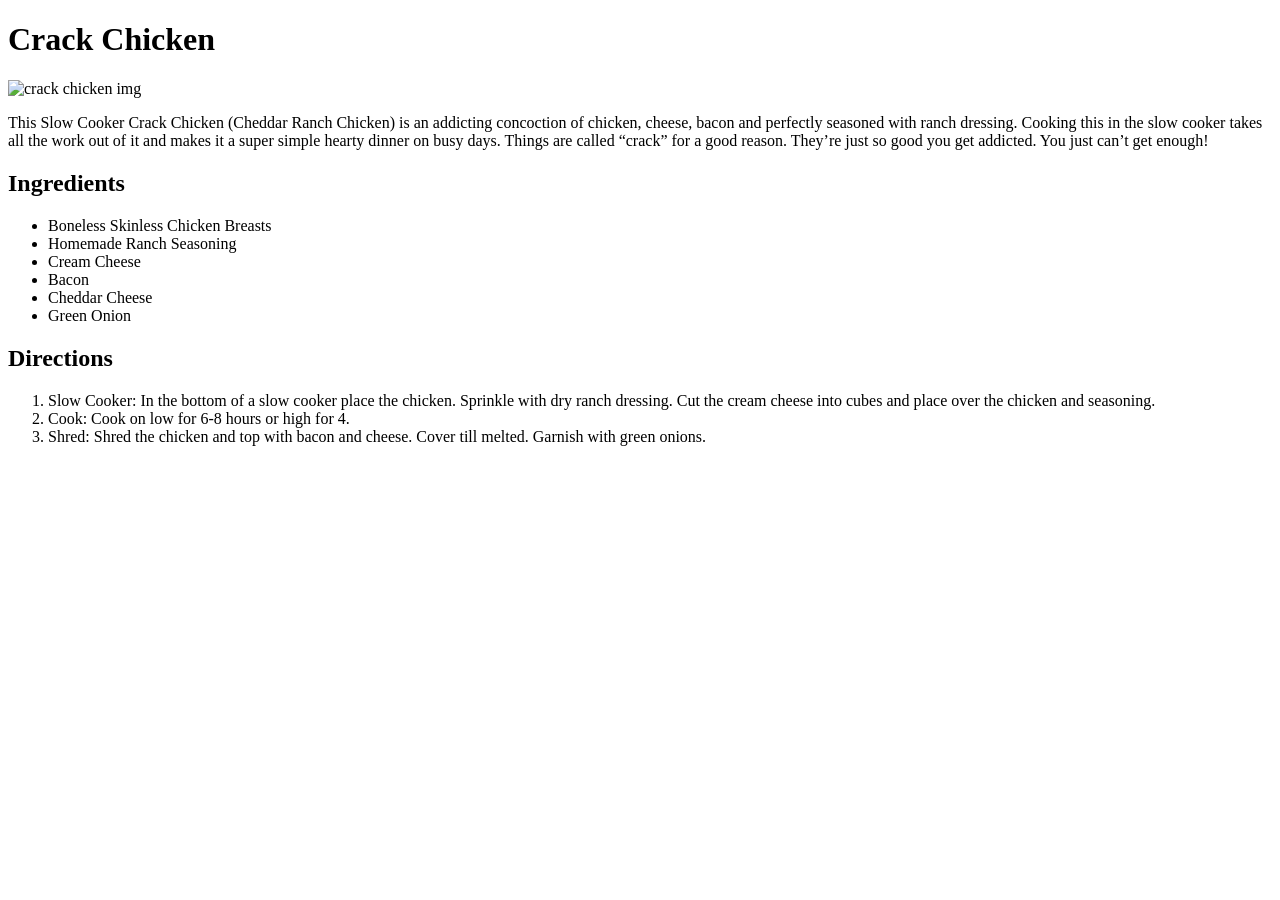
==== crack-chicken/crack-chicken.html @ 7a638585 "Edit README add index.html add crack-chicken dir add pot-roast dir" ====
<!DOCTYPE html>
<html lang="en">
<head>
    <meta charset="UTF-8">
    <meta http-equiv="X-UA-Compatible" content="IE=edge">
    <meta name="viewport" content="width=device-width, initial-scale=1.0">
    <title>Crack Chicken</title>
</head>
<body>
    <h1>Crack Chicken</h1>
    <img src="https://www.themagicalslowcooker.com/wp-content/uploads/2019/04/crack-chicken-9.jpg.webp" alt="crack chicken img">
    <p>This Slow Cooker Crack Chicken (Cheddar Ranch Chicken) is an addicting concoction of chicken, cheese, bacon and perfectly seasoned with ranch dressing. Cooking this in the slow cooker takes all the work out of it and makes it a super simple hearty dinner on busy days.

        Things are called “crack” for a good reason. They’re just so good you get addicted. You just can’t get enough!</p>
    <h2>Ingredients</h2>
    <ul>
        <li>Boneless Skinless Chicken Breasts</li>
        <li>Homemade Ranch Seasoning</li>
        <li>Cream Cheese</li>
        <li>Bacon</li>
        <li>Cheddar Cheese</li>
        <li>Green Onion</li>
    </ul>
    <h2>Directions</h2>
    <ol>
        <li>Slow Cooker: In the bottom of a slow cooker place the chicken. Sprinkle with dry ranch dressing. Cut the cream cheese into cubes and place over the chicken and seasoning.</li>
        <li>Cook: Cook on low for 6-8 hours or high for 4.</li>
        <li>Shred: Shred the chicken and top with bacon and cheese. Cover till melted. Garnish with green onions.</li>
    </ol>
</body>
</html>
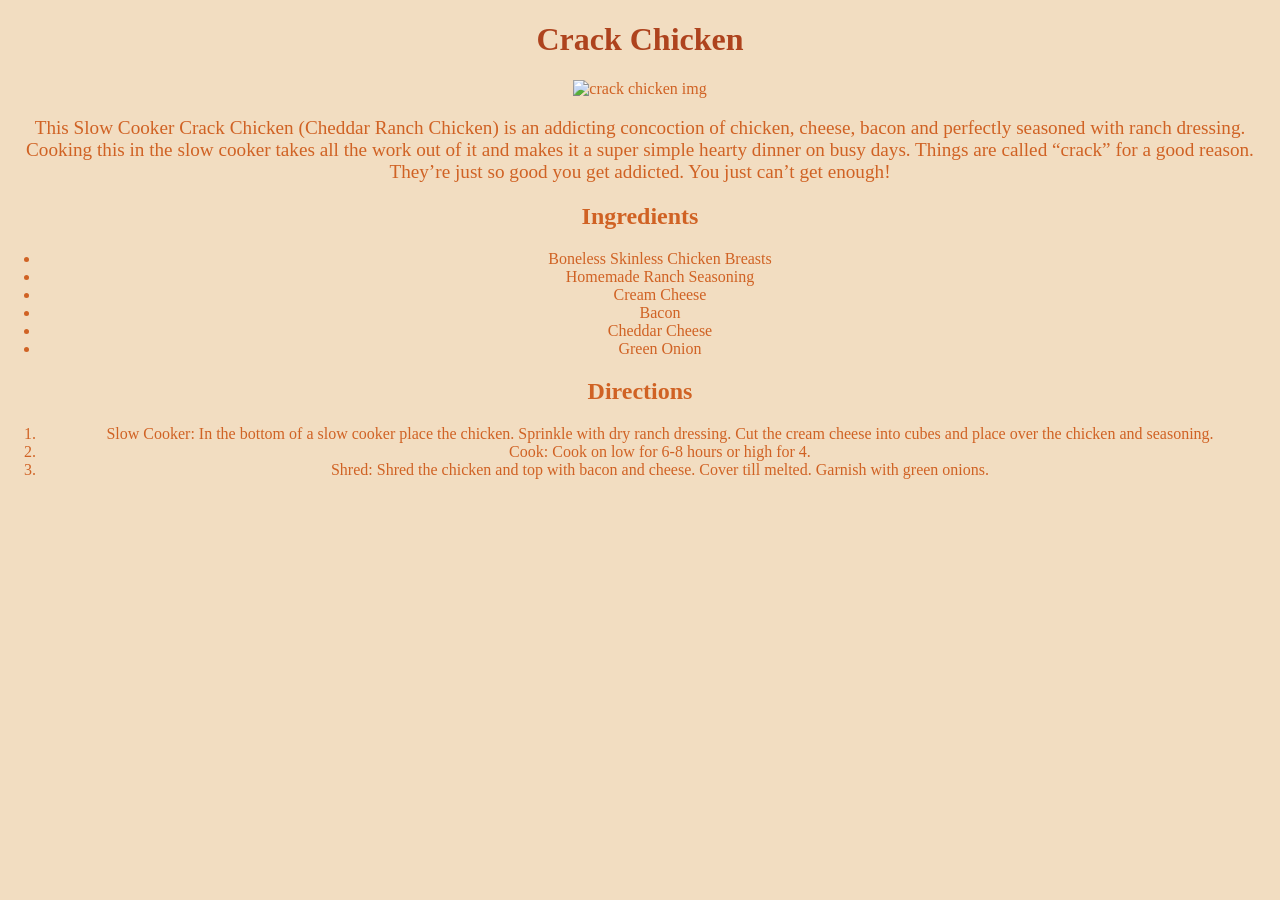
==== commit 5c8f6b64: "adding css" ====
--- a/crack-chicken/crack-chicken.html
+++ b/crack-chicken/crack-chicken.html
@@ -4,6 +4,7 @@
     <meta charset="UTF-8">
     <meta http-equiv="X-UA-Compatible" content="IE=edge">
     <meta name="viewport" content="width=device-width, initial-scale=1.0">
+    <link rel="stylesheet" href="../shared.css">
     <title>Crack Chicken</title>
 </head>
 <body>
--- a/shared.css
+++ b/shared.css
@@ -0,0 +1,16 @@
+body {
+    margin: 0;
+    background: #F2DDC1;
+    color: #D06224;
+    text-align: center;
+
+}
+
+h1 {
+    color: #AE431E;
+    text-align: center;
+}
+
+p {
+    font-size: 1.2rem;
+}
